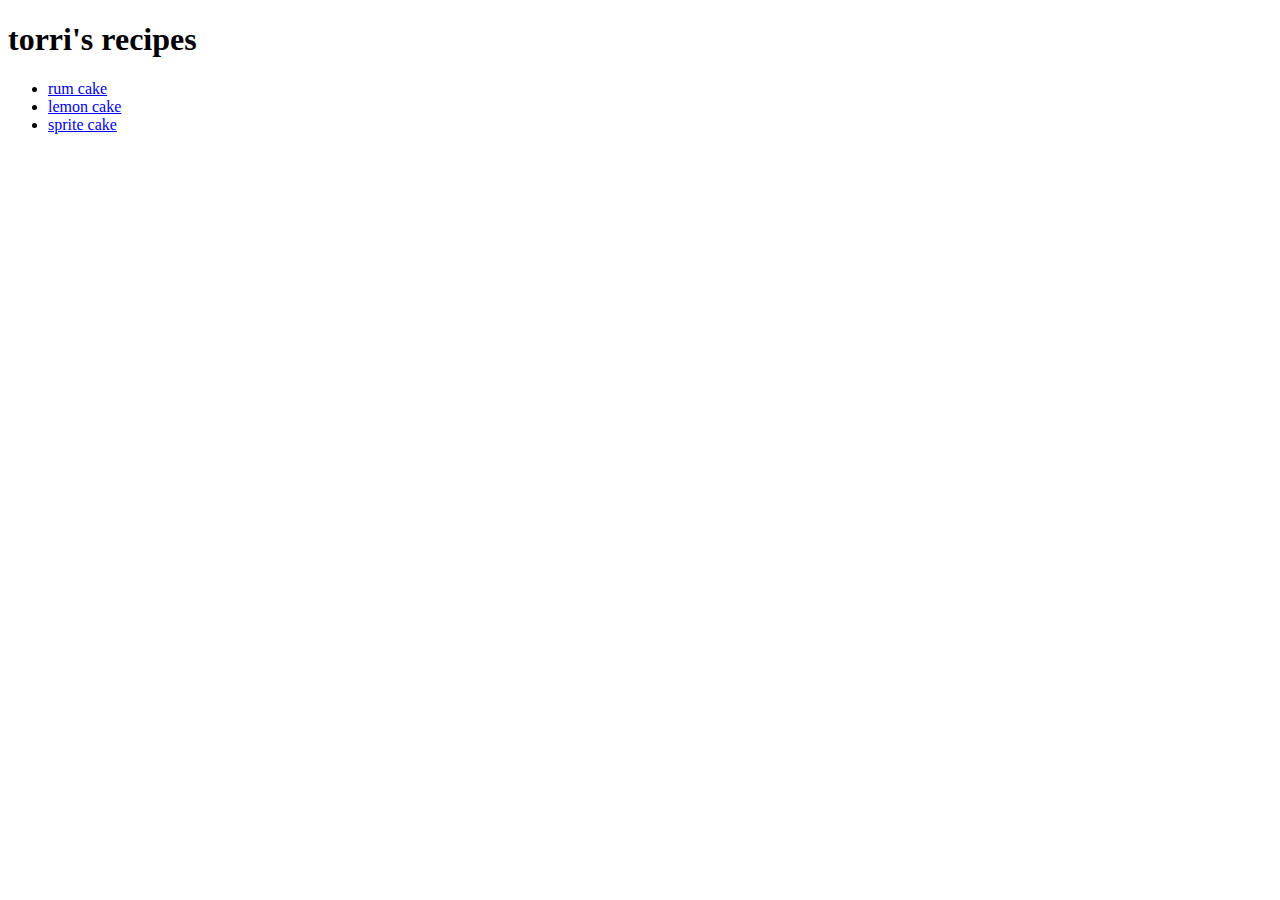
==== index.html @ 30c6a114 "Change website title" ====
<!DOCTYPE html>
<html lang="en">
  <head>
    <meta charset="UTF-8">
    <title>torri's recipes</title>
  </head>

  <body>
    <h1>torri's recipes</h1>
      <ul>
        <li><a href="./recipes/rum-cake.html">rum cake</a></li>
        <li><a href="./recipes/lemon-cake.html">lemon cake</a></li>
        <li><a href="./recipes/sprite-cake.html">sprite cake</a></li>
      </ul>
  </body>
</html>
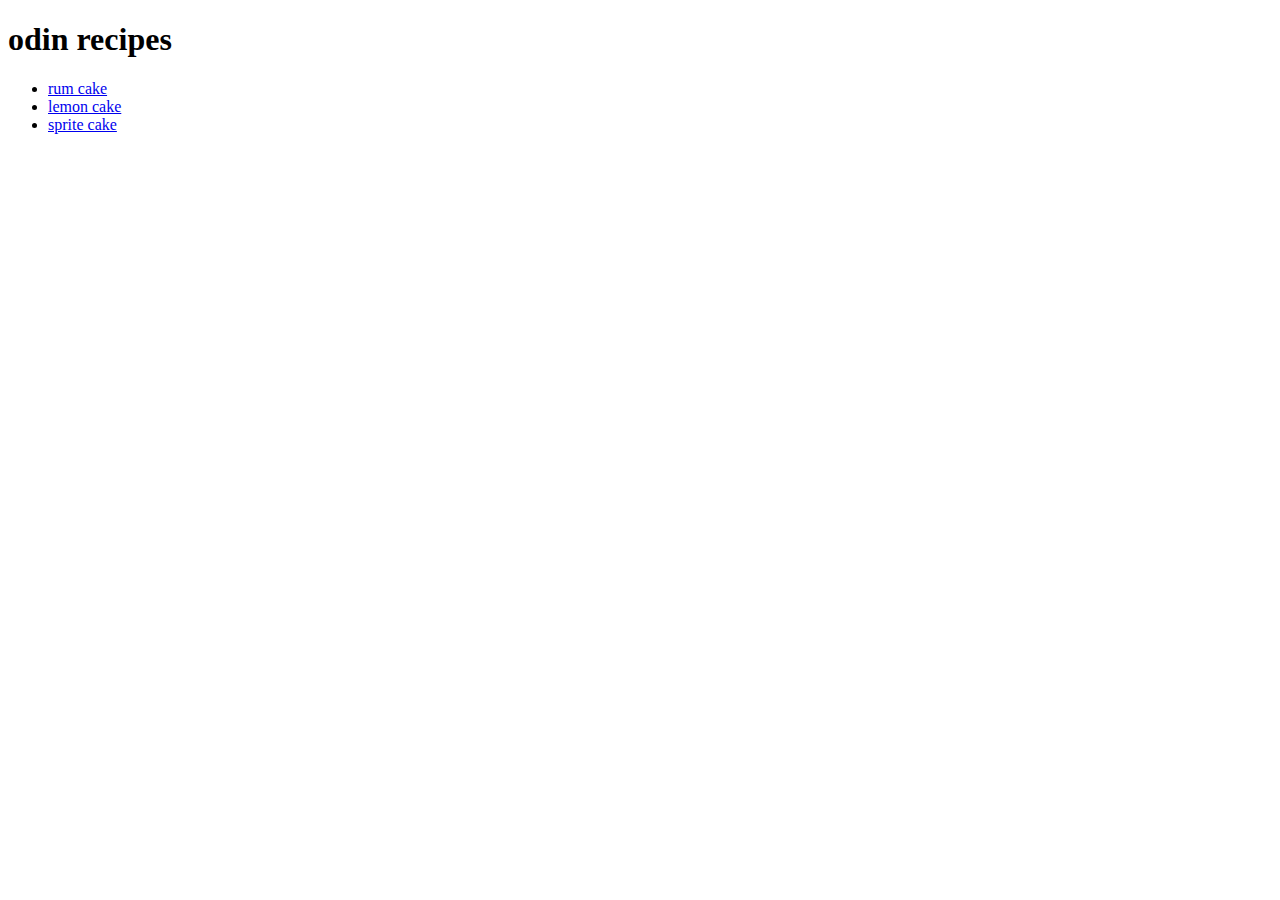
==== commit 01ef85ec: "Change website title" ====
--- a/index.html
+++ b/index.html
@@ -2,11 +2,11 @@
 <html lang="en">
   <head>
     <meta charset="UTF-8">
-    <title>torri's recipes</title>
+    <title>odin recipes</title>
   </head>
 
   <body>
-    <h1>torri's recipes</h1>
+    <h1>odin recipes</h1>
       <ul>
         <li><a href="./recipes/rum-cake.html">rum cake</a></li>
         <li><a href="./recipes/lemon-cake.html">lemon cake</a></li>
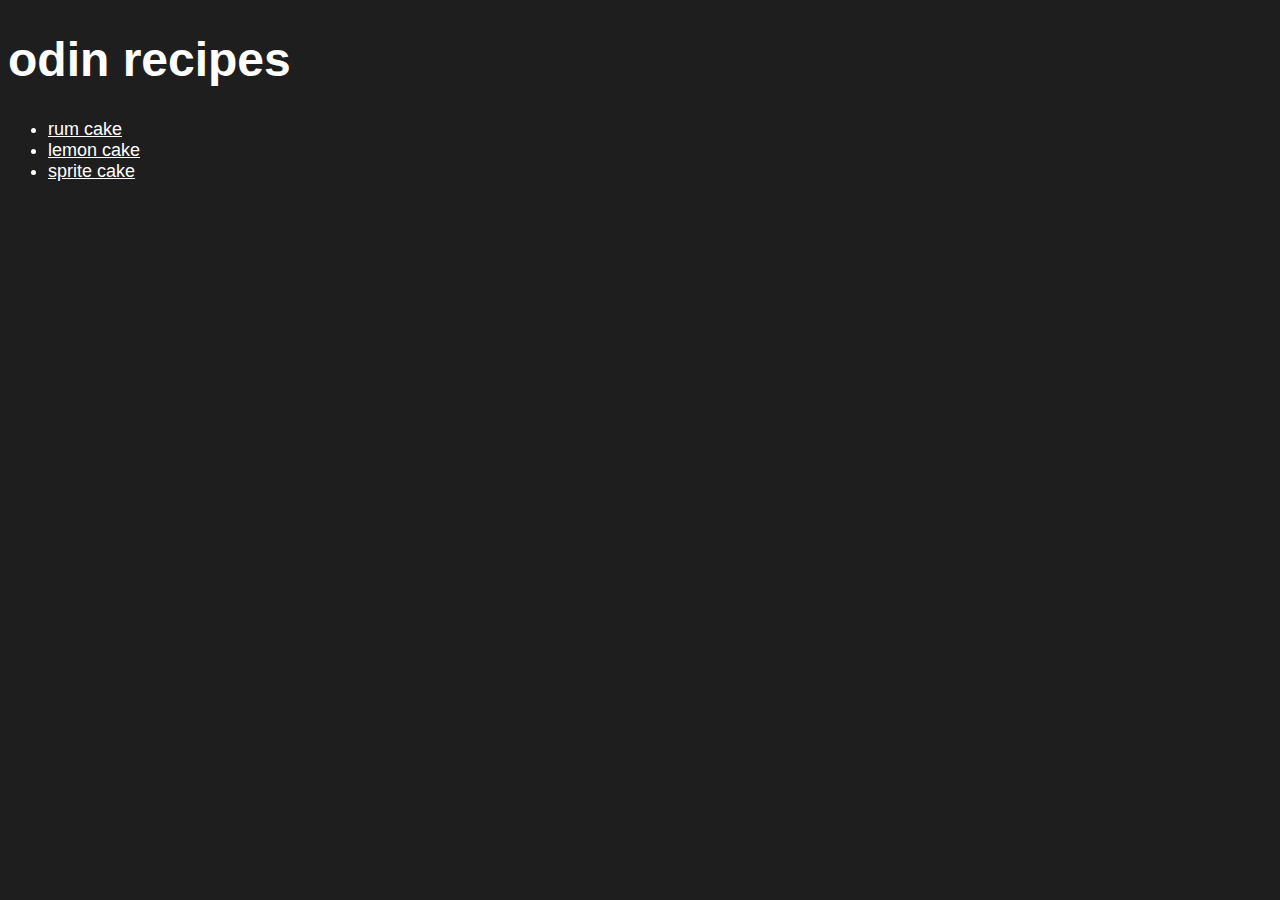
==== commit 83c3e542: "Create and link CSS" ====
--- a/index.html
+++ b/index.html
@@ -3,6 +3,7 @@
   <head>
     <meta charset="UTF-8">
     <title>odin recipes</title>
+    <link rel="stylesheet" href="style.css">
   </head>
 
   <body>
--- a/style.css
+++ b/style.css
@@ -0,0 +1,19 @@
+* {
+  font-family: Verdana, Geneva, Tahoma, sans-serif;
+  background-color: rgb(30, 30, 30);
+  color: rgb(255, 255, 255);
+}
+
+h1 {
+  font-size: 48px;
+  font-weight: bold;
+}
+
+li {
+  font-size: 18px;
+}
+
+img {
+  height: 400px;
+  width: auto;
+}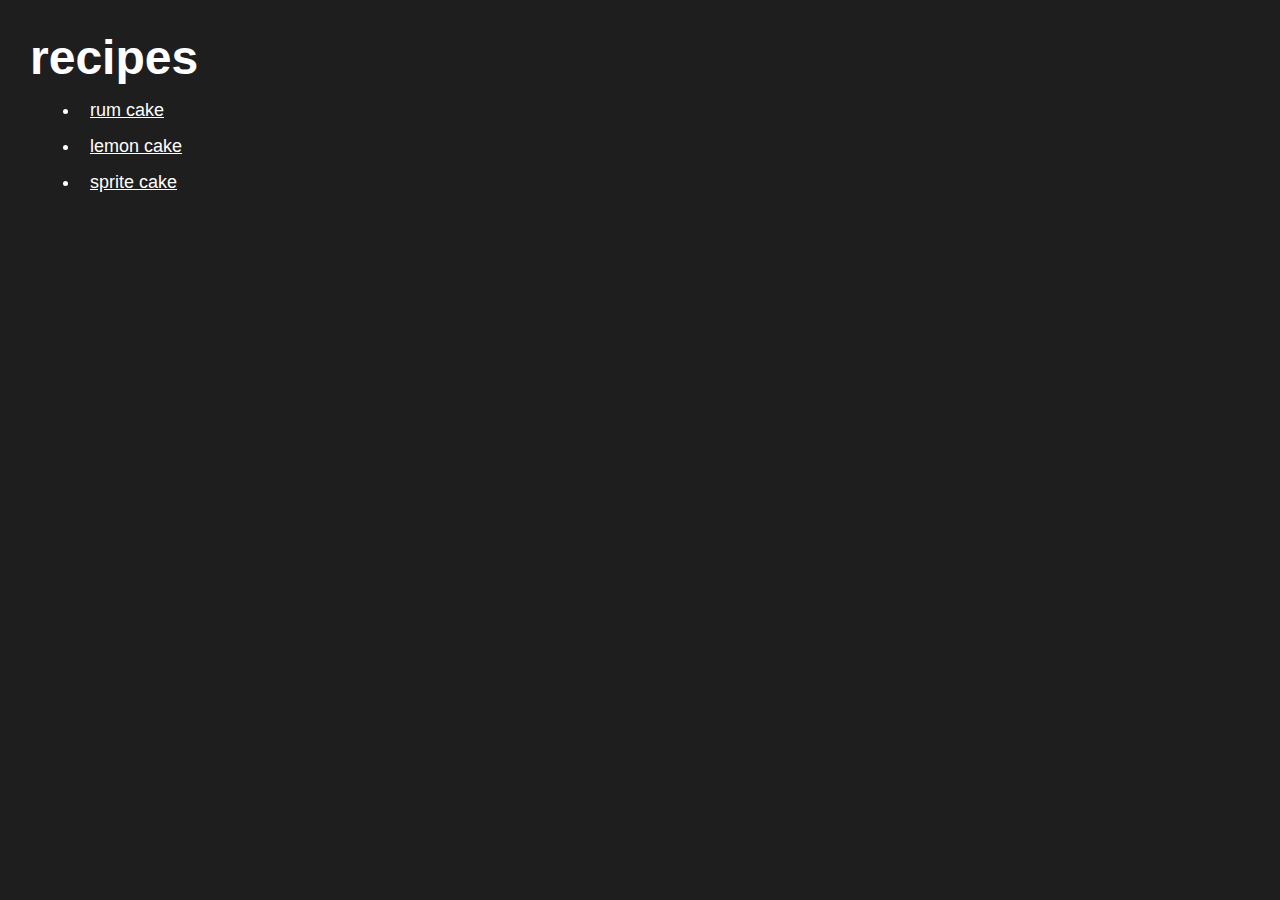
==== commit 4dd4c8fb: "Change site title and capitalization" ====
--- a/index.html
+++ b/index.html
@@ -2,12 +2,12 @@
 <html lang="en">
   <head>
     <meta charset="UTF-8">
-    <title>odin recipes</title>
+    <title>recipes</title>
     <link rel="stylesheet" href="style.css">
   </head>
 
   <body>
-    <h1>odin recipes</h1>
+    <h1>recipes</h1>
       <ul>
         <li><a href="./recipes/rum-cake.html">rum cake</a></li>
         <li><a href="./recipes/lemon-cake.html">lemon cake</a></li>
--- a/style.css
+++ b/style.css
@@ -1,7 +1,16 @@
+html {
+  box-sizing: border-box;
+}
+
+*, *::before, *::after {
+  box-sizing: inherit;
+}
+
 * {
   font-family: Verdana, Geneva, Tahoma, sans-serif;
   background-color: rgb(30, 30, 30);
   color: rgb(255, 255, 255);
+  margin: 15px 10px;
 }
 
 h1 {
@@ -16,4 +25,8 @@
 img {
   height: 400px;
   width: auto;
+}
+
+em {
+  margin: 0px;
 }